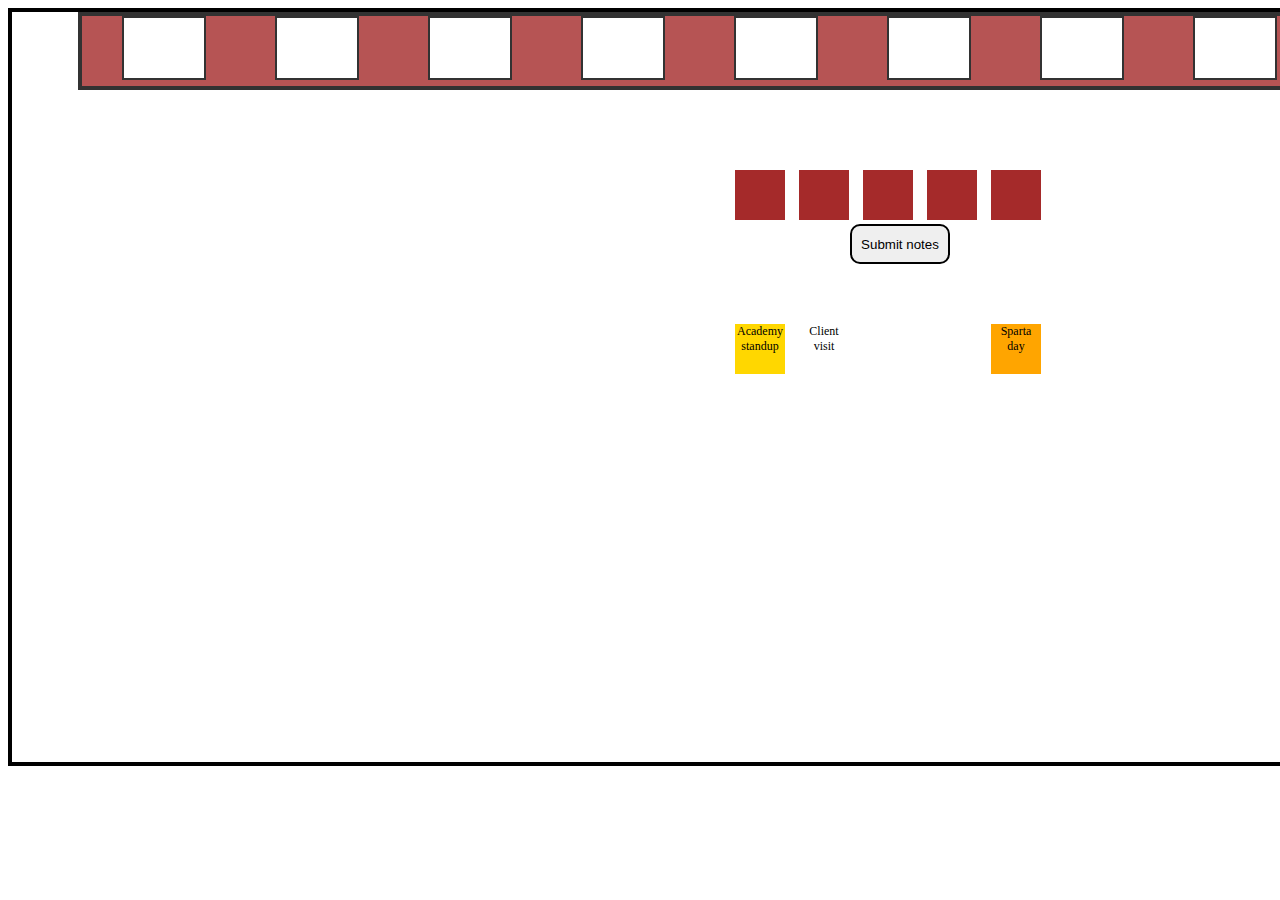
==== project-one/pages/room2.html @ e032f9cc "makeAlert function and finished note puzzle" ====
<!DOCTYPE html>
<html>
<head>
	<link rel="stylesheet" type="text/css" href="../css/room2.css">
	<script src="https://cdnjs.cloudflare.com/ajax/libs/jquery/3.2.1/jquery.min.js"></script>
	<script src="../js/room2.js" type="text/javascript"></script>
	<title></title>
</head>
<body>
	<div class="main-container">
	<div class="inventory">
	
		<div class="inventory-box" value = ''>
			
		</div>
		<div class="inventory-box" value = ''>
			
		</div>
		<div class="inventory-box" value = ''>
			
		</div>
		<div class="inventory-box" value = ''>
			
		</div>

		<div class="inventory-box" value = ''>
			
		</div>
		<div class="inventory-box" value = ''>
			
		</div>

		<div class="inventory-box" value = ''>
			
		</div>
		<div class="inventory-box" value = ''>
			
		</div>

	</div>

	<div id ="items">
		<div id="notes-container">
			<div class="note"></div>
			<div class="note"></div>
			<div class="note"></div>
			<div class="note"></div>
			<div class="note"></div>
			<button id="noteButton">Submit notes</button>
		</div>

		<div id="noteSelect-container">
			<div class="noteSelect" id="note1">Academy standup</div>
			<div class="noteSelect" id ="note2">Client visit</div>
			<div class="noteSelect"></div>
			<div class="noteSelect"></div>
			<div class="noteSelect" id ="note3">Sparta day</div>
		</div>
	</div>

	</div>

</body>
</html>
---- project-one/css/room2.css ----
.main-container {
	border: solid black 4px;
	width: 1400px;
	height: 750px;
	margin: 0 auto;
	background-image: url('../images/room2/room2.png');
	background-size: 1400px 750px;
	background-repeat: no-repeat;
}

.inventory {
	border: solid black 4px;
	width: 90%;
	height: 70px;
	margin: 0 auto;
	background-color: brown;
	opacity: 0.8;

}

.inventory-box {
	border: solid black 2px;
	width: 80px;
	height: 60px;
	margin-left: 40px;
	margin-right: 25px;
	background-color: white;
	display: inline-block;
	background-image: none;
	background-size: 90%;
	background-repeat: no-repeat;
}

#notes-container {
	/*border: solid red 2px;*/
	width: 350px;
	height: 100px;
	position: absolute;
	left: 730px;
	top: 170px;

}

.note {
	background-color: brown;
	width: 50px;
	height: 50px;
	margin-left: 5px;
	margin-right: 5px;
	display: inline-block;
	font-size: 12px;
	text-align: center;


}

#noteSelect-container {
	/*border: solid red 2px;*/
	width: 350px;
	height: 100px;
	position: absolute;
	left: 730px;
	top: 300px;

}

.noteSelect {
	/*border: solid blue 2px;*/
	width: 50px;
	height: 50px;
	margin-left: 5px;
	margin-right: 5px;
	display: inline-block;
	font-size: 12px;
	text-align: center;


}

#note1 {
	background-color: gold;

}

#note2 {
	background-color: white;

}

#note3 {
	background-color: orange;

}

#noteButton {
	width: 100px;
	height: 40px;
	border: solid black 2px;
	border-radius: 10px;
	position: relative;
	left: 120px;
}
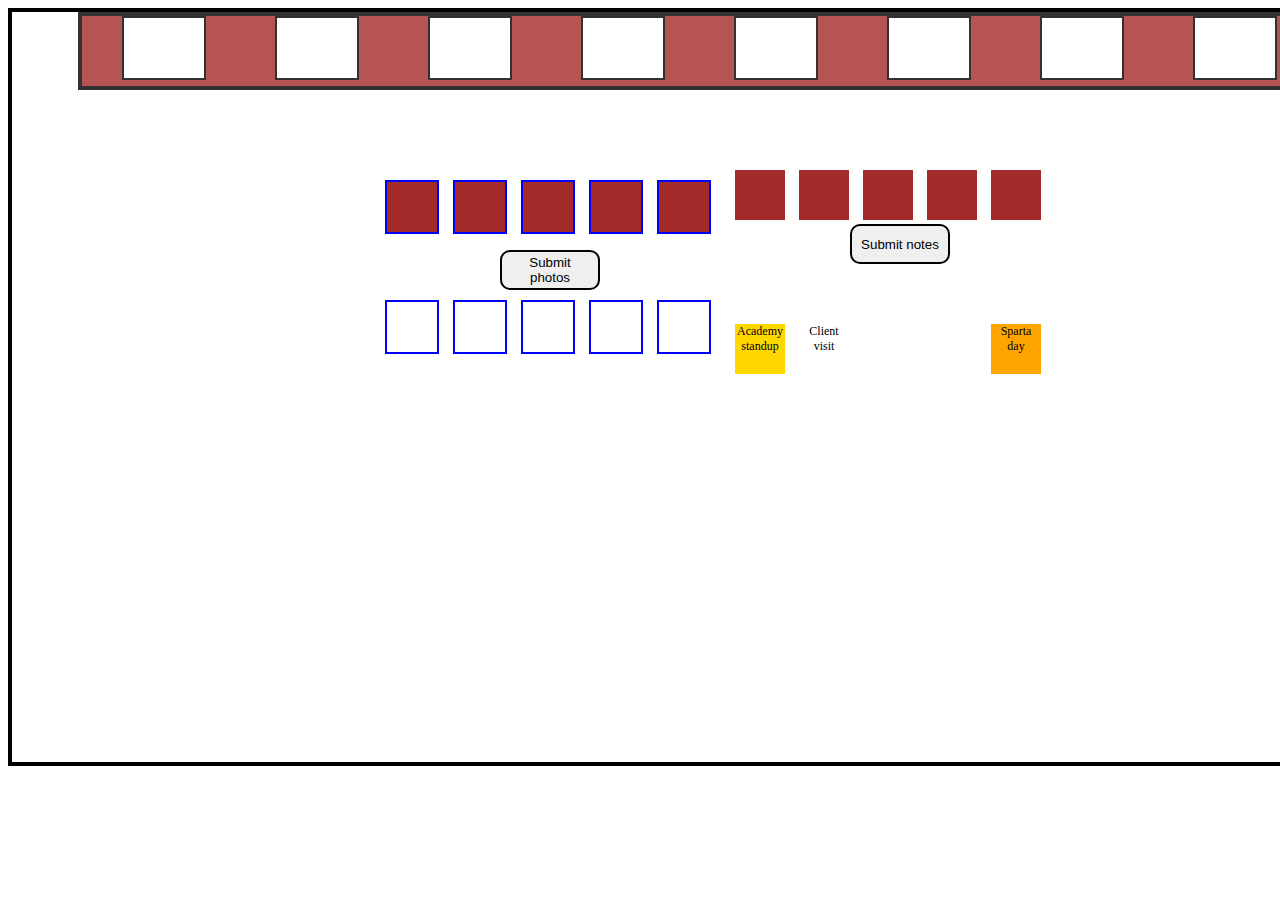
==== commit 8216d010: "photo puzzle framework working" ====
--- a/project-one/pages/room2.html
+++ b/project-one/pages/room2.html
@@ -40,6 +40,26 @@
 	</div>
 
 	<div id ="items">
+
+		<div id="photo-container">
+			<div class="photo"></div>
+			<div class="photo"></div>
+			<div class="photo"></div>
+			<div class="photo"></div>
+			<div class="photo"></div>
+			<button id="photoButton">Submit photos</button>
+
+		</div>
+
+		
+		<div id="photoSelect-container">
+			<div class="photoSelect"></div>
+			<div class="photoSelect"></div>
+			<div class="photoSelect"></div>
+			<div class="photoSelect"></div>
+			<div class="photoSelect"></div>
+		</div>
+
 		<div id="notes-container">
 			<div class="note"></div>
 			<div class="note"></div>
--- a/project-one/css/room2.css
+++ b/project-one/css/room2.css
@@ -29,6 +29,61 @@
 	background-image: none;
 	background-size: 90%;
 	background-repeat: no-repeat;
+}
+
+#photo-container {
+/*	border: solid red 2px;*/
+	width: 350px;
+	height: 70px;
+	position: absolute;
+	left: 380px;
+	top: 180px;
+
+}
+
+.photo {
+	border: solid blue 2px;
+	background-color: brown;
+	width: 50px;
+	height: 50px;
+	margin-left: 5px;
+	margin-right: 5px;
+	display: inline-block;
+	font-size: 12px;
+	text-align: center;
+
+
+}
+
+#photoSelect-container {
+/*	border: solid red 2px;*/
+	width: 350px;
+	height: 100px;
+	position: absolute;
+	left: 380px;
+	top: 300px;
+}
+
+
+.photoSelect {
+	border: solid blue 2px;
+	width: 50px;
+	height: 50px;
+	margin-left: 5px;
+	margin-right: 5px;
+	display: inline-block;
+	font-size: 12px;
+	text-align: center;
+}
+
+#photoButton {
+	width: 100px;
+	height: 40px;
+	border: solid black 2px;
+	border-radius: 10px;
+	position: absolute;
+	right: 130px;
+	top: 70px;
 }
 
 #notes-container {
@@ -74,7 +129,6 @@
 	font-size: 12px;
 	text-align: center;
 
-
 }
 
 #note1 {
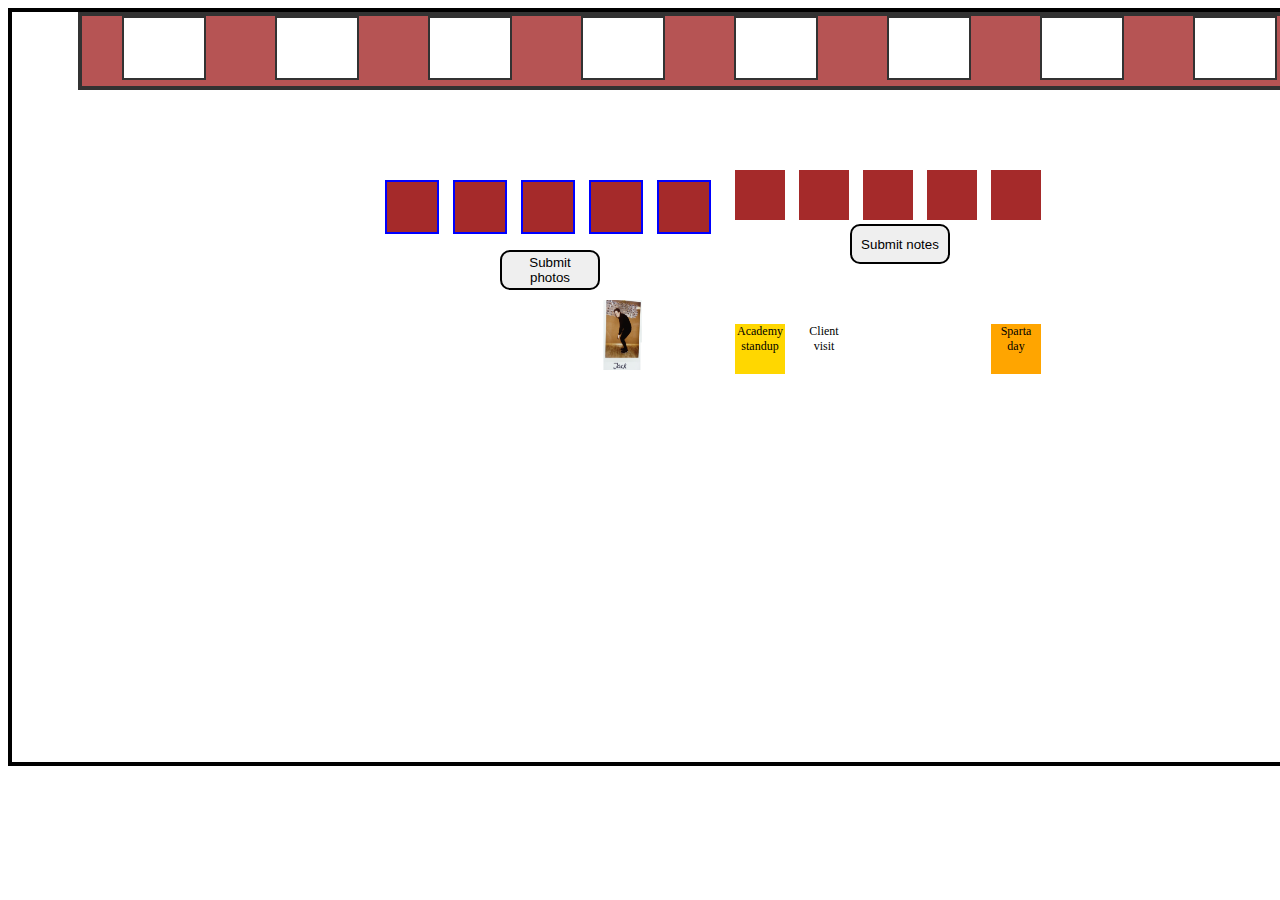
==== commit a375f7cc: "photo puzzle works, key gets added to inventory" ====
--- a/project-one/pages/room2.html
+++ b/project-one/pages/room2.html
@@ -53,11 +53,11 @@
 
 		
 		<div id="photoSelect-container">
-			<div class="photoSelect"></div>
-			<div class="photoSelect"></div>
-			<div class="photoSelect"></div>
-			<div class="photoSelect"></div>
-			<div class="photoSelect"></div>
+			<div class="photoSelect" id="photo1"></div>
+			<div class="photoSelect" id="photo2"></div>
+			<div class="photoSelect" id="photo3"></div>
+			<div class="photoSelect" id="photo4"></div>
+			<div class="photoSelect" id="photo5"></div>
 		</div>
 
 		<div id="notes-container">
--- a/project-one/css/room2.css
+++ b/project-one/css/room2.css
@@ -51,6 +51,8 @@
 	display: inline-block;
 	font-size: 12px;
 	text-align: center;
+	background-size: 70px 50px;
+	background-repeat: repeat;
 
 
 }
@@ -66,14 +68,16 @@
 
 
 .photoSelect {
-	border: solid blue 2px;
-	width: 50px;
-	height: 50px;
+	/*border: solid blue 2px;*/
+	width: 45px;
+	height: 70px;
 	margin-left: 5px;
 	margin-right: 5px;
 	display: inline-block;
-	font-size: 12px;
-	text-align: center;
+	background-repeat: no-repeat;
+	background-size: 100px 70px;
+	padding-right: 35px;
+
 }
 
 #photoButton {
@@ -84,6 +88,28 @@
 	position: absolute;
 	right: 130px;
 	top: 70px;
+}
+
+
+#photo1 {
+	background-image: url('../images/room2/ev1.png');
+	}
+
+#photo2 {
+	background-image: url('../images/room2/ev2.png');
+}
+
+#photo3 {
+	background-image: url('../images/room2/ev3.png');
+}
+
+#photo4 {
+	background-image: url('../images/room2/ev4.png');
+}
+
+#photo5 {
+	background-image: url('../images/room2/ev5.png');
+	background-size: 50px 70px;
 }
 
 #notes-container {
@@ -160,3 +186,4 @@
 
 
 
+
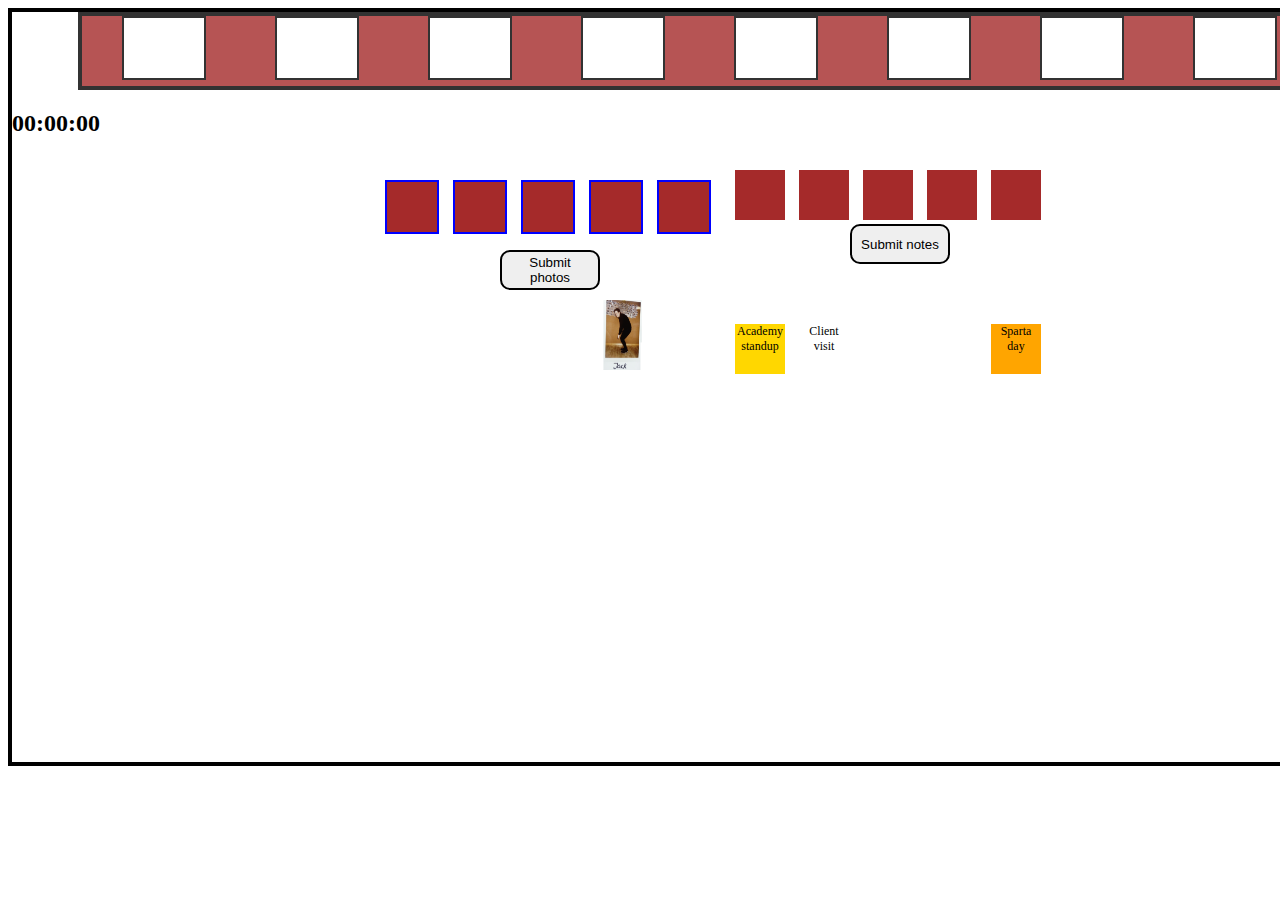
==== commit e121a9b5: "timer added with local storage" ====
--- a/project-one/pages/room2.html
+++ b/project-one/pages/room2.html
@@ -10,13 +10,13 @@
 	<div class="main-container">
 	<div class="inventory">
 	
-		<div class="inventory-box" value = ''>
+		<div class="inventory-box" value = 'key1'>
 			
 		</div>
-		<div class="inventory-box" value = ''>
+		<div class="inventory-box" value = 'key2'>
 			
 		</div>
-		<div class="inventory-box" value = ''>
+		<div class="inventory-box" value = 'key3'>
 			
 		</div>
 		<div class="inventory-box" value = ''>
@@ -53,11 +53,11 @@
 
 		
 		<div id="photoSelect-container">
+			<div class="photoSelect" id="photo2"></div>
+			<div class="photoSelect" id="photo5"></div>
+			<div class="photoSelect" id="photo3"></div>
 			<div class="photoSelect" id="photo1"></div>
-			<div class="photoSelect" id="photo2"></div>
-			<div class="photoSelect" id="photo3"></div>
 			<div class="photoSelect" id="photo4"></div>
-			<div class="photoSelect" id="photo5"></div>
 		</div>
 
 		<div id="notes-container">
@@ -78,6 +78,8 @@
 		</div>
 	</div>
 
+	<h2><time id="timer">00:00:00</time></h2>
+
 	</div>
 
 </body>
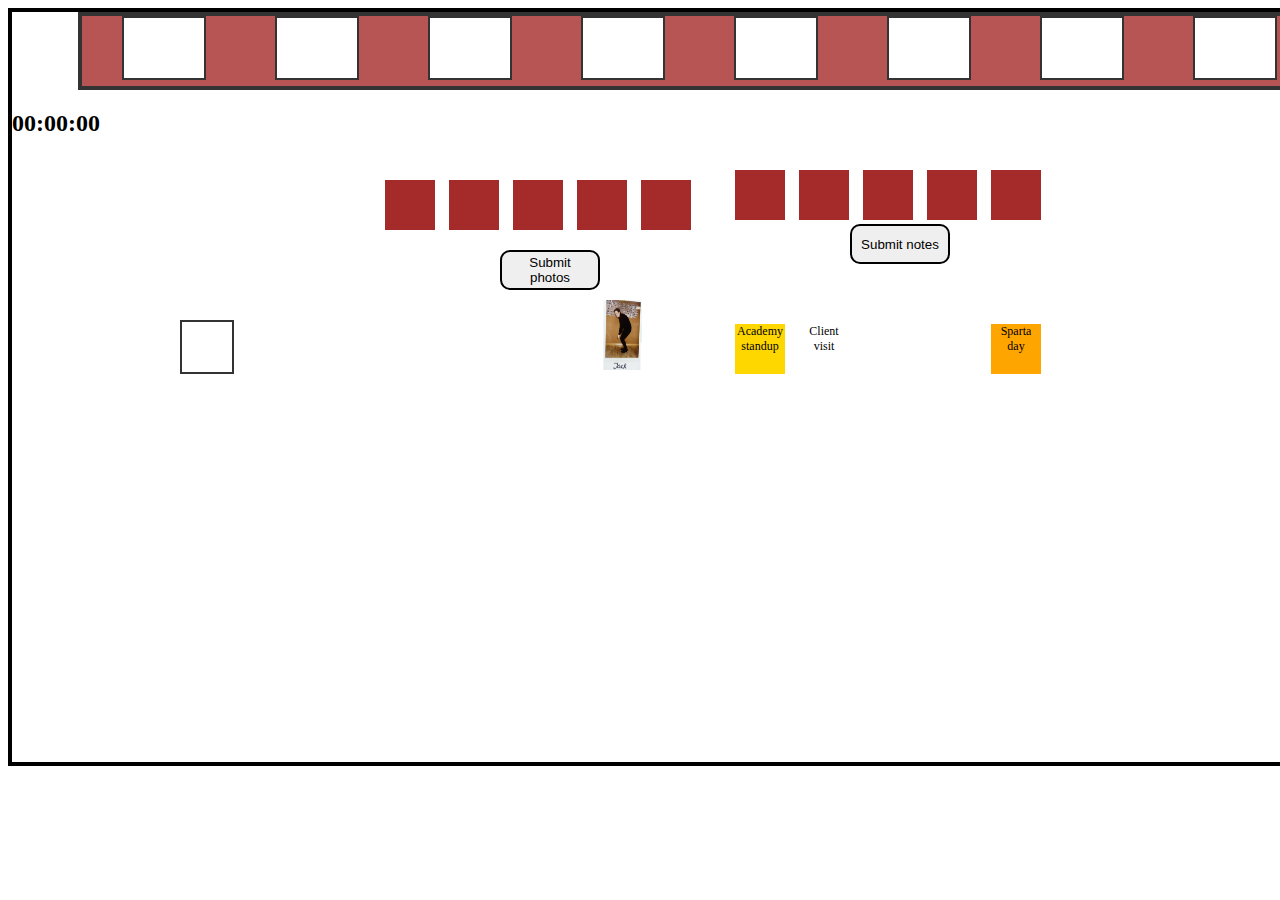
==== commit ce72107e: "added win state for completeing puzzles in room 2" ====
--- a/project-one/pages/room2.html
+++ b/project-one/pages/room2.html
@@ -36,6 +36,8 @@
 		<div class="inventory-box" value = ''>
 			
 		</div>
+
+	<div id="door"></div>	
 
 	</div>
 
--- a/project-one/css/room2.css
+++ b/project-one/css/room2.css
@@ -1,3 +1,14 @@
+
+
+#door {
+	border: solid black 2px;
+	position: absolute;
+	top: 320px;
+	left: 180px;
+	width: 50px;
+	height: 50px;
+}
+
 .main-container {
 	border: solid black 4px;
 	width: 1400px;
@@ -42,7 +53,7 @@
 }
 
 .photo {
-	border: solid blue 2px;
+	/*border: solid blue 2px;*/
 	background-color: brown;
 	width: 50px;
 	height: 50px;
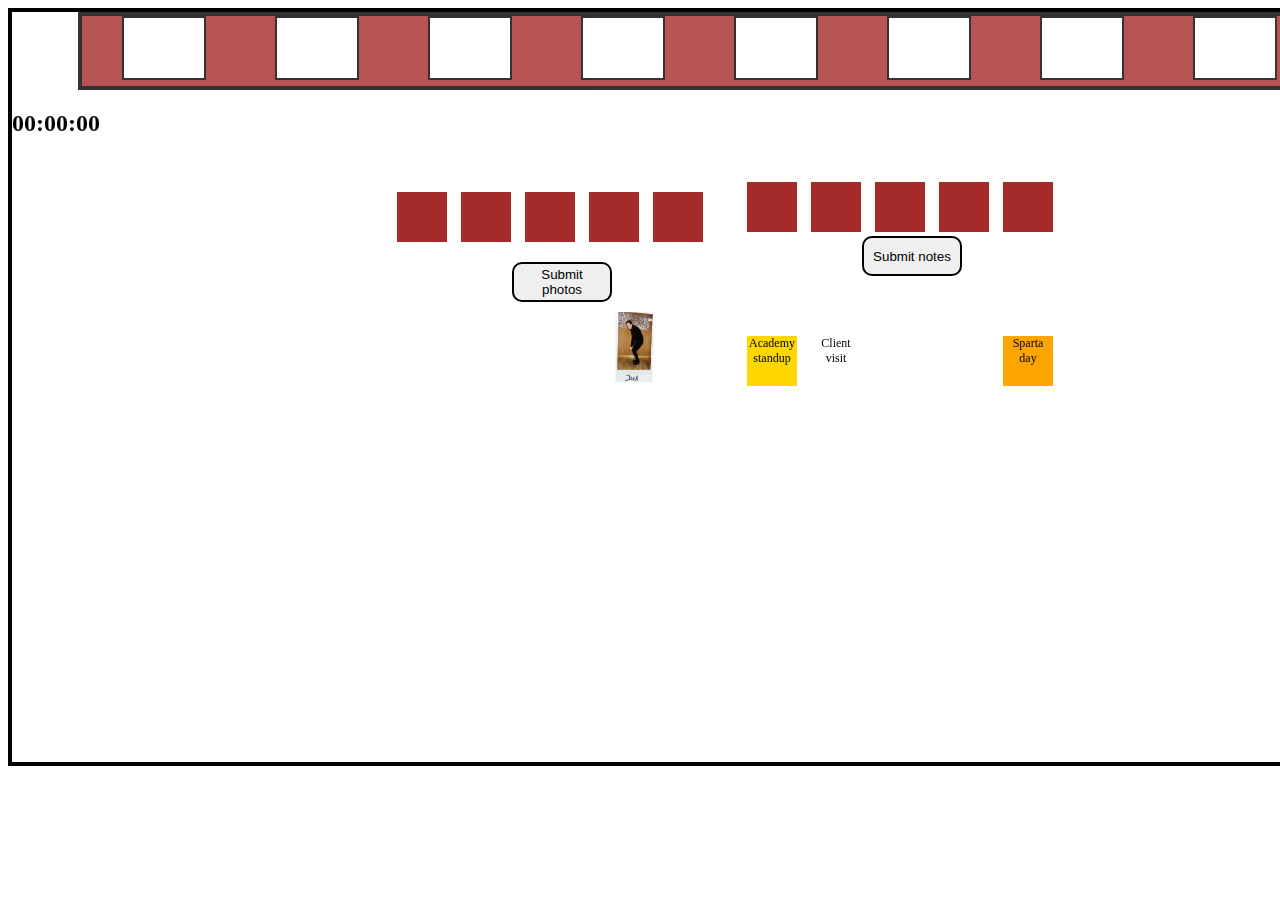
==== commit 020a7543: "added room three" ====
--- a/project-one/pages/room2.html
+++ b/project-one/pages/room2.html
@@ -40,6 +40,8 @@
 	<div id="door"></div>	
 
 	</div>
+
+	<a href="room3.html" id="room3Link">Click to go the final room!</a>
 
 	<div id ="items">
 
--- a/project-one/css/room2.css
+++ b/project-one/css/room2.css
@@ -1,7 +1,7 @@
 
 
 #door {
-	border: solid black 2px;
+	/*border: solid black 2px;*/
 	position: absolute;
 	top: 320px;
 	left: 180px;
@@ -17,6 +17,7 @@
 	background-image: url('../images/room2/room2.png');
 	background-size: 1400px 750px;
 	background-repeat: no-repeat;
+	position: fixed;
 }
 
 .inventory {
@@ -193,8 +194,43 @@
 }
 
 
-
-
-
-
-
+.messageBox {
+	width: 400px;
+	height: 150px;
+	border: solid black 2px;
+	border-radius: 10px;
+	background-color: brown;
+	text-align: center;
+	color: white;
+	opacity: 0.8;
+	margin: 0 auto;
+}
+
+#closeButton {
+	border-radius: 100%;
+	width: 20px;
+	height: 20px;
+	float: right;
+	text-align: center;
+}
+    
+
+
+#room3Link {
+	width: 200px;
+	height: 60px;
+	background-color: brown;
+	border: solid black 4px;
+	text-decoration: none;
+	color: white;
+	position: absolute;
+	top: 200px;
+	left: 550px;
+	z-index: 1;
+}                                                                                                            
+
+
+
+
+
+
